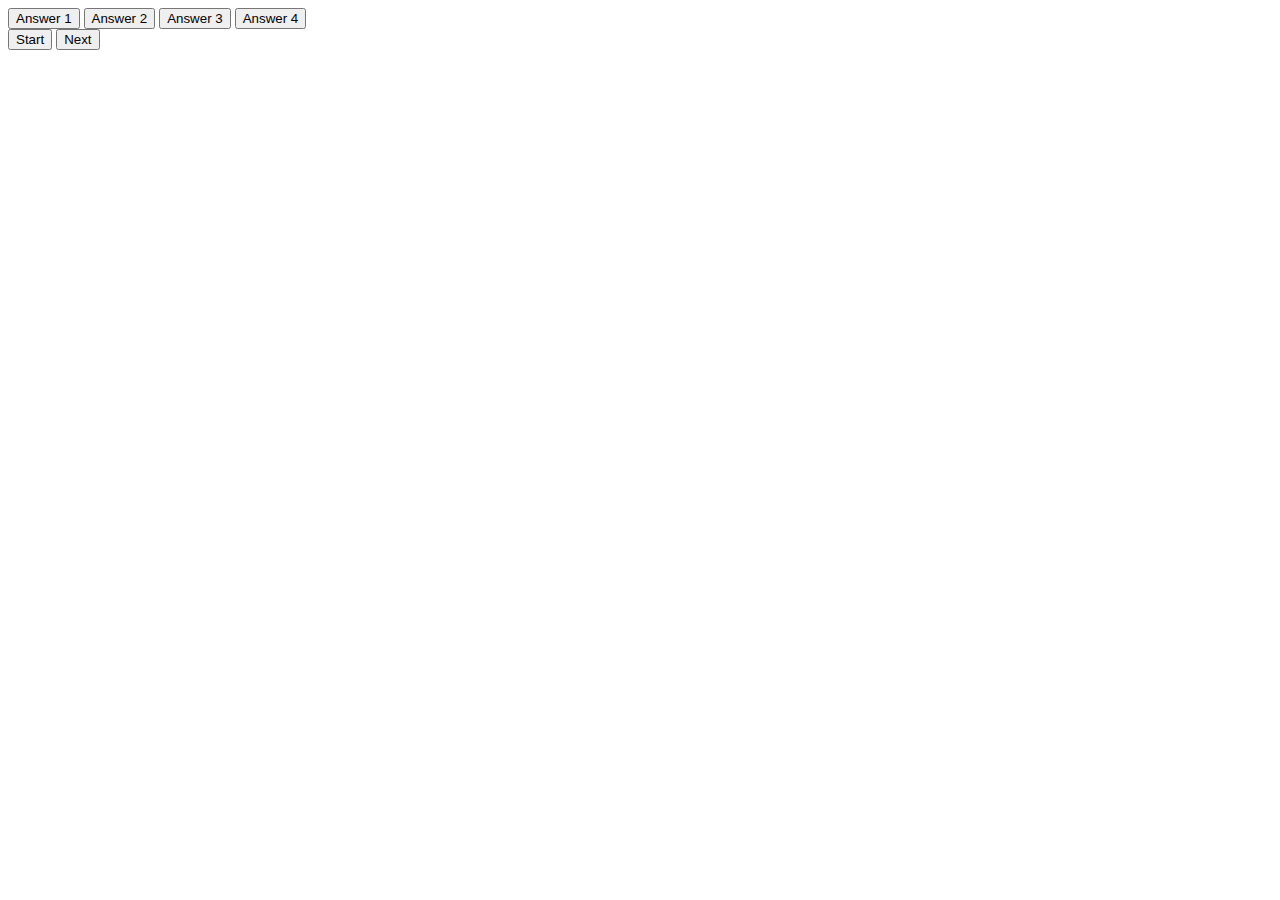
==== HTML/HTMLQuiz/index.html @ 3af6fb19 "quiz" ====
<!DOCTYPE html>
<html lang="en">
<head>
    <meta charset="UTF-8">
    <meta name="viewport" content="width=device-width, initial-scale=1.0">
    <title>Document</title>
</head>
<body>
    <div class="container">
        <div id="question-container" class="hide">
            <div id="answer-button" class="btn-grid">
                <button class="btn">Answer 1</button>
                <button class="btn">Answer 2</button>
                <button class="btn">Answer 3</button>
                <button class="btn">Answer 4</button>
            </div>
        </div>
        <div class="controls">
            <button id="start-btn btn">Start</button>
            <button id="next-btn btn hide">Next</button>
        </div>
    </div>
        <div class="score">
            <span id="right-answer"></span>
        </div>
    <script src="script.js"></script>
</body>
</html>
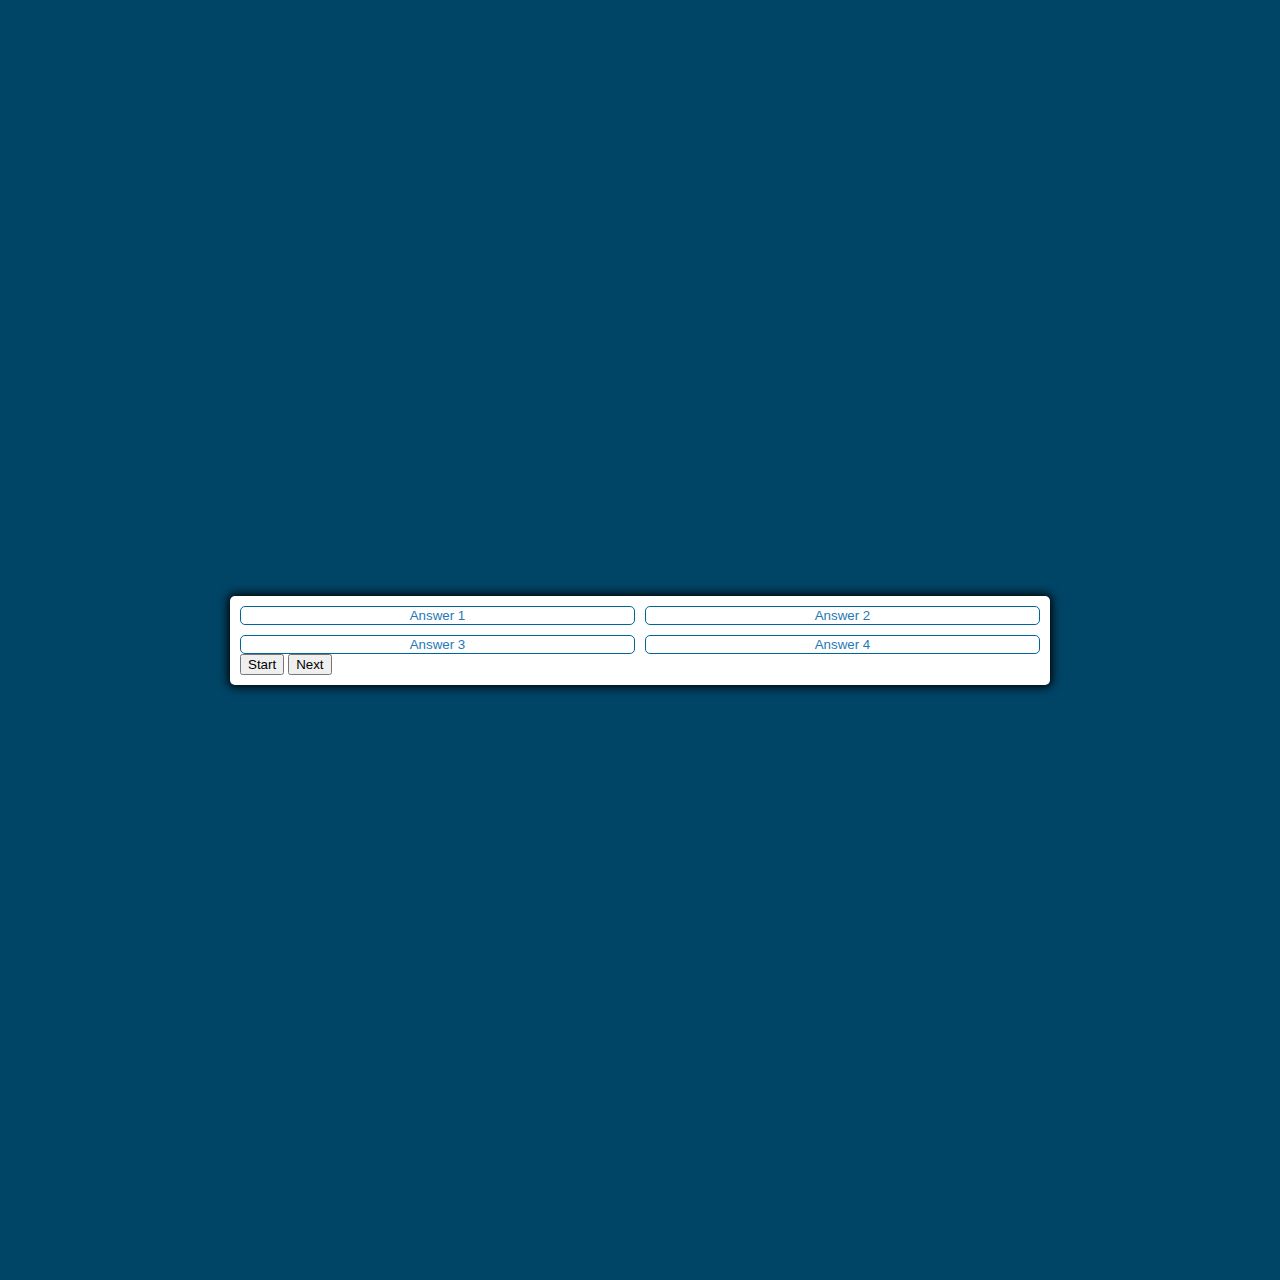
==== commit 71360283: "html and css" ====
--- a/HTML/HTMLQuiz/index.html
+++ b/HTML/HTMLQuiz/index.html
@@ -4,6 +4,7 @@
     <meta charset="UTF-8">
     <meta name="viewport" content="width=device-width, initial-scale=1.0">
     <title>Document</title>
+    <link rel="stylesheet" href="app.css">
 </head>
 <body>
     <div class="container">
--- a/HTML/HTMLQuiz/app.css
+++ b/HTML/HTMLQuiz/app.css
@@ -0,0 +1,54 @@
+:root {
+    --hue-neutral :200;
+    --hue wrong : 0;
+    --hue-correct: 145;
+
+}
+
+body {
+    --hue: var(--hue-neutral);
+    padding: 0;
+    margin: 0;
+    display: flex;
+    width: 100vw;
+    height: 100vw;
+    justify-content: center;
+    align-items: center;
+    background-color: hsl(var(--hue), 100%, 20%);
+}
+
+body.correct {
+    --hue :var(--hue-correct)
+}
+body.wrong {
+    --hue :var(--hue-wrong)
+}
+.container {
+    width: 800px;
+    max-width: 80%;
+    background-color: white;
+    border-radius: 5px;
+    padding: 10px;
+    box-shadow: 0 0 10px 2px;
+}
+
+.btn-grid {
+    display: grid;
+    grid-template-columns: repeat(2,auto);
+    gap: 10px;
+    margin: 20px, 0;
+
+}
+.btn {
+    --hue :var(--hue-neutral);
+    border: 1px solid hsl(var(--hue), 100%, 30%);
+    background-color: 1px solid hsl(var(--hue), 100%, 50%);
+    border-radius: 5px;
+    padding: 5x 10px;
+    color: rgb(31, 121, 182);
+    outline: none;
+    cursor: pointer;
+}
+.btn:hover{
+    border-color: black;
+}